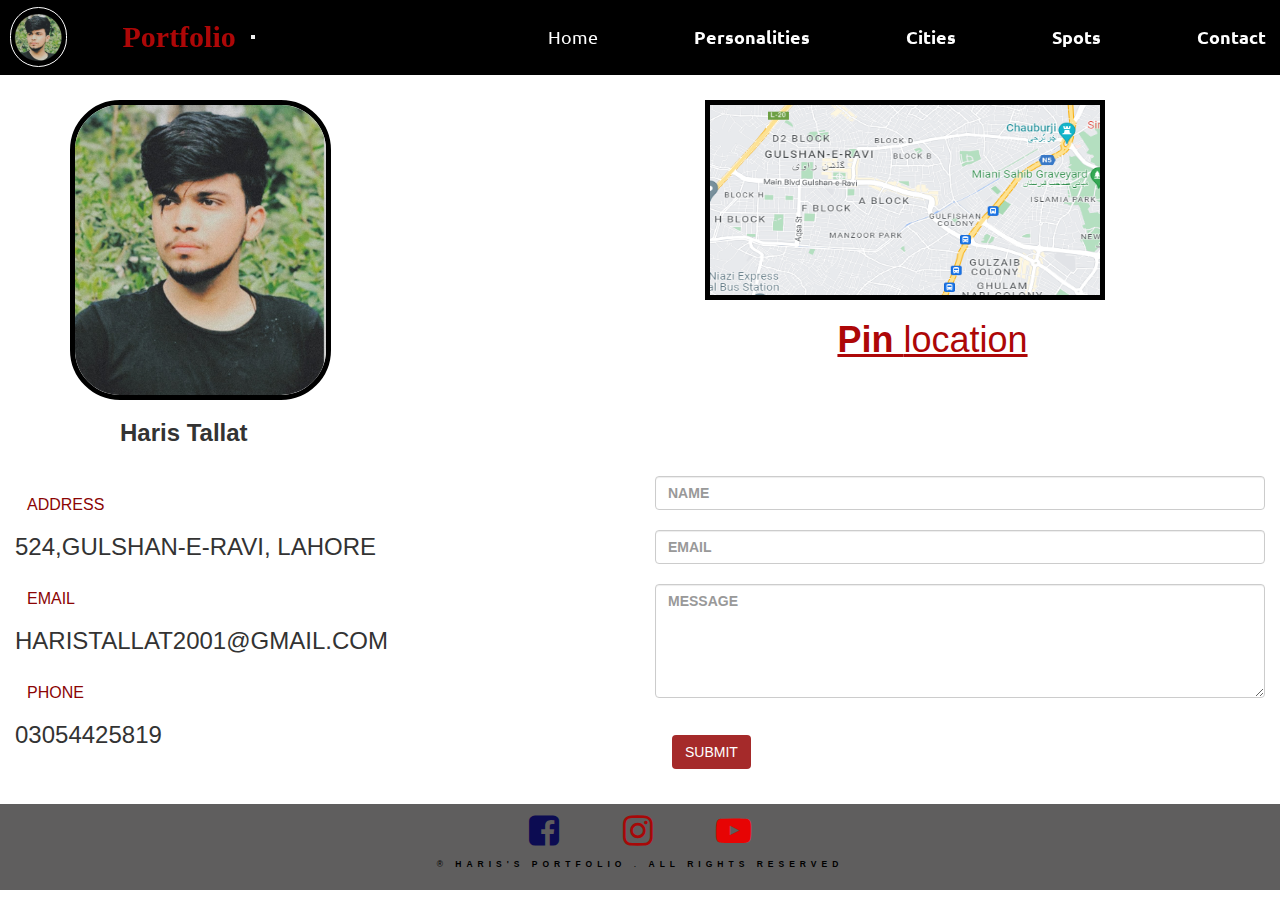
==== contact.html @ 59f5fc5d "commit" ====
<!doctype html>
<html lang="en">
  <head>
    <!-- Required meta tags -->
    <meta charset="utf-8">
    <meta name="viewport" content="width=device-width, initial-scale=1, shrink-to-fit=no">
    <link rel="stylesheet" href="my_style.css">
  
    
    <title>contact</title>
    <link rel="stylesheet" href="https://cdnjs.cloudflare.com/ajax/libs/font-awesome/4.7.0/css/font-awesome.min.css">
    <!-- Bootstrap CSS -->
    <link rel="stylesheet" href="https://cdn.jsdelivr.net/npm/bootstrap@4.1.3/dist/css/bootstrap.min.css" integrity="sha384-MCw98/SFnGE8fJT3GXwEOngsV7Zt27NXFoaoApmYm81iuXoPkFOJwJ8ERdknLPMO" crossorigin="anonymous">

    <title>Contacts</title>
    <link rel="stylesheet" href="https://maxcdn.bootstrapcdn.com/bootstrap/3.4.1/css/bootstrap.min.css">
    <script src="https://ajax.googleapis.com/ajax/libs/jquery/3.6.0/jquery.min.js"></script>
    <script src="https://maxcdn.bootstrapcdn.com/bootstrap/3.4.1/js/bootstrap.min.js"></script>
  </head>
<body>



  <nav class="navbar navbar-expand-lg navbar navbar-dark bg-black navbar-fixed-top  " style="background-color:black;" >
    <div  class="logo">
  
      <img src="pic/my_img.jpeg" alt="logo error">
  </div>
  <a style="margin-left: 40px;color: rgb(173, 7, 7); font-family: 'Cookie', cursive; font-size: 30px; " class="navbar-brand" href="index.html"><strong>Portfolio</strong></a>
    <button class="navbar-toggler" type="button" data-toggle="collapse" data-target="#navbarNav" aria-controls="navbarNav" aria-expanded="false" aria-label="Toggle navigation">
      <span class="navbar-toggler-icon"></span>
    </button>
    <div class="collapse navbar-collapse" id="navbarNav">
      <ul style="margin-left: 230px; background-color: black;" class="navbar-nav">
        <li class="nav-item active">
          <a  style="color: white; font-size: 18px ; " class="nav-link" href="index.html">Home <span class="sr-only">(current)</span></a>
        </li>
        <li class="nav-item">
          <a  style="color: white; font-size: 18px;" class="nav-link" href="fav_per.html"><strong>Personalities</strong></a>
        </li>
        <li class="nav-item">
          <a  style="color: white; font-size: 18px;" class="nav-link" href="fav_cities.html"><strong>Cities</strong></a>
        </li>
        <li class="nav-item">
          <a  style="color: white; font-size: 18px;" class="nav-link" href="fav_spot.html"><strong>Spots</strong></a>
        </li>
        <li class="nav-item">
          <a  style="color: white;font-size: 18px;" class="nav-link" href="contact.html"><strong>Contact</strong></a>
        </li>
        
      </ul>
    
       
   
    </div>
  </nav>
  <br><br><br><br>
   
<div class="container">
  <div class="row">
    <div class=" col col-xl-6 col-lg-6 col-md-6 col-sm-12">
      <br>
        <img  style="border: 5px solid black; border-radius: 50px;" src="pic/my_self.PNG" height="300px" alt="">
     <h3 style="margin-left: 50px;" ><strong>Haris Tallat</strong></h3>
    </div>
    <div class=" col col-xl-6 col-lg-6 col-md-12 col-sm-12 col-12">
      <div class="map">
        <br>
        <img  style="border: 5px solid black; margin-left: 50px; " src="pic/map2.PNG" height="200px" width="400px" alt="">
        <h1 style="text-decoration: underline; color: rgb(173, 7, 7);"><center><strong>Pin </strong>location</center> </h1>
      </div>
    </div>
  </div>
</div>

      <div  class="container-fluid">
        <div style="background-color: white; " class="row">
        
        <div  class="col col-lg-6 col-xl-6 col-md-12 col-sm-12 col-12" >
    
    
    
    
     
        <!-- end of services  class="section-center clearfix" -->
        <!-- contact -->
        <section class="contact">
        <div class="">
          <!-- contact info -->
          <article class="contact-info">
            <!-- contact item -->
            <div class="contact-item">
              <h3 class="contact-title">
                <span class="contact-icon"
                  ><i class="fas fa-location-arrow"></i></span
                >address
              </h3>
              <h3 class="contact-text">
                524,Gulshan-e-Ravi, Lahore
              </h3>
            </div>
            <!--end of  contact item -->
            <!-- contact item -->
            <div class="contact-item">
              <h3 class="contact-title">
                <span class="contact-icon"><i class="fas fa-envelope"></i></span
                >email
              </h3>
              <h3 class="contact-text">haristallat2001@gmail.com</h3>
            </div>
            <!--end of  contact item -->
            <!-- contact item -->
            <div class="contact-item">
              <h3 class="contact-title">
                <span class="contact-icon"><i class="fas fa-phone"></i></span
                >phone
              </h3>
              <h3 class="contact-text">03054425819</h3>
            </div>
            <!--end of  contact item -->
          </article>
        
          
        </div>
        
        
    
    
      </div>
        
        
        
        
      <div class="col col-lg-6 col-xl-6 col-md-12 col-sm-12 col-12">
    
    
        <!-- contact form -->
        <article class="contact-form">
          <form
            action="https://formspree.io/learncodetutorial@gmail.com"
            method="POST"
            class="form-group"
          >
            <input
              type="text"
              name="name"
              placeholder="name"
              class="form-control"
            />
            <input
              type="email"
              name="email"
              placeholder="email"
              class="form-control"
            />
            <textarea
              name="message"
              rows="5"
              class="form-control"
              placeholder="message"
            ></textarea>
            <button type="button" class="btn btn-rgb(173, 7, 7)">SUBMIT</button>
          </form>
        </article>
      </div>
     
    </div>
  </div>
  <br>
     
    <!--  end of about  -->
          <!--  end of about  -->
          <footer class="footer">
            <div class="section-center">
              <div  class="social-icons">
                <!-- social icon -->
                <a style="margin: 30px ;" href="https://www.facebook.com/"><i class="fa fa-facebook-square" style="font-size:35px;color:rgb(12, 12, 82);"></i></a>
                <!-- end of social icon -->
                <!-- social icon -->
                <a style="margin: 30px ; ;" href="https://www.instagram.com/accounts/login/"><i class="fa fa-instagram" style="font-size:35px;color:rgb(168, 8, 8);"></i></a>
                <!-- end of social icon -->
                <!-- social icon -->
                <a style="margin: 30px ;" href="https://www.youtube.com/"><i class="fa fa-youtube-play" style="font-size:35px;color:rgb(231, 4, 4);" href="https://www.google.com/"></i></a>
                <!-- end of social icon -->
              </div>
              <p class="footer-text">
                &REG; <span style="color: black;"><strong>Haris's Portfolio</strong> </span>. <strong> all rights
                  reserved</strong>
              </p>
            </div>
          </footer>
        
      <script src="https://code.jquery.com/jquery-3.3.1.slim.min.js" integrity="sha384-q8i/X+965DzO0rT7abK41JStQIAqVgRVzpbzo5smXKp4YfRvH+8abtTE1Pi6jizo" crossorigin="anonymous"></script>
      <script src="https://cdn.jsdelivr.net/npm/popper.js@1.14.3/dist/umd/popper.min.js" integrity="sha384-ZMP7rVo3mIykV+2+9J3UJ46jBk0WLaUAdn689aCwoqbBJiSnjAK/l8WvCWPIPm49" crossorigin="anonymous"></script>
      <script src="https://cdn.jsdelivr.net/npm/bootstrap@4.1.3/dist/js/bootstrap.min.js" integrity="sha384-ChfqqxuZUCnJSK3+MXmPNIyE6ZbWh2IMqE241rYiqJxyMiZ6OW/JmZQ5stwEULTy" crossorigin="anonymous"></script>
    </body>
  </html>
---- my_style.css ----
@import url('https://fonts.googleapis.com/css2?family=Poppins:ital,wght@0,400;0,500;0,600;0,700;1,400;1,600&family=Ubuntu:ital,wght@0,500;0,700;1,700&display=swap');
/* css reset */
*{
    margin: 0;
    text-decoration: none;
    padding: 0;
    box-sizing: border-box;

}
:root {
  --slantedText: "Grand Hotel", cursive;
  --primaryColor: #698f3f;
  --secondaryColor: #fca311;
  --mainDark: #3a3e3b;
  --mainWhite: #fff;
  --mainGrey: #e5e5e5;
  --mainTransition: all 0.3s ease-in-out;
  --letterSpacing: 0.5rem;
}
/* navbar */
.navbar
{ 
   height: 75px;
    background-color : black;
    width: 100%;
    font-family: 'Ubuntu',sans-serif;
    border-radius: 0px;
    display: flex;
    align-items: center;
    position: sticky;
    


}
#navbar::before{
    content: "";
    background-color: black;
    position: absolute;
    top:0px;
    left:0px;
    height: 100%;
    width:100%;
    z-index: -1;
    opacity: 0.7;
}

.navbar ul{


    margin-left: 130px;
    margin: 25px 10px;
    display: flex;
 
}

.navbar  ul li {
    list-style: none;
    margin-right: 30px;
   
  

  

}
.navbar ul li a {
    text-decoration: none;
    color: white;
    padding: 3px 3px;
    border-radius: 5px;

    margin-left: 60px;
    display: block;
    


}
.navbar  li a:hover {
  
    background-color: rgb(173, 7, 7);
    color: white;
    height: 30px;
    text-decoration: underline;
    

}

.navbar input{
    border-radius: 7px;
    font-family:Arial, Helvetica, sans-serif;
    padding: 3px 17px;
    width: 149px;
   
    
}

.potfolio{
  float: right;
  color: rgb(173, 7, 7);
  margin-top: 10px;
  margin-left: 50px;
}
.logo img{
  margin-top: 0px;
    height: 60px;
    margin-left: 10px;
    border-radius: 100px;
    border: 0.01px solid white;
padding: 3px;
}
.logo_text{
    color: red;
  float:left;
    margin: 25px 18px;
}

/* Services Section */
#services{
  margin: 0px;
  display: flex;
 
}
#services .box{ 
  border: 10px double  black;
  padding: 34px;
  margin: px px;
  border-radius: 28px;
  background: #f2f2f2;
  margin-bottom: 20px;
 
}

#services .box img{ 
 height: 160px;
 margin: auto;
 display: block;
 border-radius: 28px;
}

#services .box p{
  font-family: 'Bree Serif', serif;

} 

/* Clients Section */
#client-section{ 
  position: relative;
}

#client-section::before{
content: "";
position: absolute;
background: url('../bg.jpg');
width: 100%;
height: 100%;
z-index: -1;
opacity: 0.3;
}

#clients{
  display: flex;
  justify-content: center;
  align-items: center;
}

.client-item{
  padding: 34px;
 
}
.client-item img h4 :hover{
  background-color: rgb(240, 232, 232);

}

#clients img{
  height: 124px;
}


/* Contact Section */
#contact{
  position: relative;
}
#contact::before{
  content: "";
  position: absolute;
  width: 100%;
  height: 100%;
  z-index: -1;
  opacity: 0.7;
  background: url('../contact.jpg') no-repeat center center/cover;

}
#contact-box{
  display: flex;
  justify-content: center;
  align-items: center;
  padding-bottom: 34px;
}
#contact-box input, 
#contact-box textarea{
  width: 100%;
  padding: 0.5rem;
  border-radius: 9px;
  font-size: 1.1rem;
} 

#contact-box form{
  width: 40%;
}

#contact-box label{
 font-size: 1.3rem;
 font-family: 'Bree Serif', serif;

}


footer{
  background: black;
  color: white;
  padding: 9px 20px;
}

/* Utility Classes */
.h-primary{
  font-family: 'Bree Serif', serif;
  font-size: 3.8rem;
  padding: 12px;
}

.h-secondary{
  font-family: 'Bree Serif', serif;
  font-size: 2.3rem;
  padding: 12px;
}

.btn{
  padding: 6px 20px;
  border: 2px solid white;
  background-color: brown;
  color: white;
  margin: 17px;
  font-size: 1.5rem;
  border-radius: 10px;
  cursor:pointer;
}

.center{
  text-align: center;
}
/* footer */
.footer {
    background: rgb(95, 94, 94);
    text-align: center;
  }
  .social-icon {
   
    font-size: 1.3rem;
    margin-right: 1rem;

  }
  .social-icon:hover {
    color: white;
  }
  .footer-text {
    text-transform: uppercase;
    color:black;
    letter-spacing: var(--letterSpacing);
    margin-top: 1rem;
    font-size: 0.85rem;
  }
  
.about-img,
.about-info {
  padding: 2rem 0;
}
.about-picture-container {
  background: var(--mainWhite);
  border: 0.5rem solid var(--primaryColor);
  border-radius: 0.5rem;
  /* overflow */
  overflow: hidden;
}
.about-picture {
  width: 100%;
  display: block;
  transition: var(--mainTransition);
}
.about-picture-container:hover .about-picture {
  opacity: 0.5;
  transform: scale(1.2);
}
.about-text {
  margin: 1rem 0;
  max-width: 26rem;
}


.products {
  background: rgb(238, 235, 235);
}
.products-info,
.products-inventory {
  padding: 2rem 0;
}
.product-text {
  color: var(--mainWhite);
  margin: 1rem 0;
  max-width: 26rem;
}
.product {
  padding: 2rem 0;
}
.product-img {
  width: 100%;
  display: block;
  border: 8px solid black;
  border-radius: 0.9rem;
  margin-bottom: 2rem;
}
.product-title {
  color: black;
  text-transform: uppercase;
  letter-spacing: normal;
 
}
.product-section-subtitle {
  color: red;
  letter-spacing:normal;
  font-family:Arial, Helvetica, sans-serif;
}
.product p {
  color: black;
 
  letter-spacing: normal;
 
}
.profile img{
  float: right;
   border-radius: 50px;
}
.cars img{
  border-radius: 5px;
  height: 265px; ;
  width: 190px ;
  border: 5px solid black;
}
.car-items h4{
  float: center;
}
.city_img_set{
  border: 5px solid black;
  border-radius: 10px;
  float: right;
}
.carousel .carousel-item {
  height: 500px;
  
}



.carousel-item img {
    position: absolute;
    object-fit:cover;
    top: 0;
    left: 0;
    margin-top: 30px;
margin-bottom: 100px;
    min-height: 200px;
}

.contact {
  padding-top: 2rem;
}
.contact-item {
  margin-bottom: 3rem;
}
.contact-title {
  color: rgb(139, 4, 4);
  font-family: Arial, Helvetica, sans-serif;
  text-transform: uppercase;
  
  font-size: 1.6rem;
  margin-bottom: 0.5rem;
}
.contact-text {
  text-transform: uppercase;
}
.form-control {
  display: block;
  width: 100%;
  border: none;
  border-bottom: 2px solid black;
  outline: none;
  margin: 2rem 0;
  padding: 1.3rem 0;
  font-size: 0.85rem;
  font-weight: bold;
}
.form-control::placeholder {
  color: rgb(223, 177, 177);
  text-transform: uppercase;
 
}

.product-hover :hover{
  background-color:  rgb(238, 171, 171);
  color: black;
}
.product-hover {
  color: rgb(173, 7, 7);
}
.active1{
  background-color: rgb(173, 7, 7);;
}
@media only screen and (min-width: 1200px) {
  .youtube
  {
    width:560px;
    height:315px;
      
  }
  
  }
@media (min-width: 992px) and (max-width: 1199px) {
  .youtube
  {
    width:560px;
    height:315px;
      
  }
  
  }

@media (min-width: 768px) and (max-width: 991px) {
  .youtube
  {
    width:560px;
    height:315px;
      
      
  }
  
  }
@media (min-width: 577px) and (max-width: 768px) {
 .youtube
  {
      width:560px;
    height:315px;
      
      
  }
  
  }
  @media  (max-width: 576px) {
    .youtube
      {
          width:420px;
          height: 315px;
          
      }
      
      }
      @media  only screen and (min-width: 376px)and (max-width: 577px)  {
        .youtube
          {
              width:300px;
              height: 250px;
              
          }
          
          }
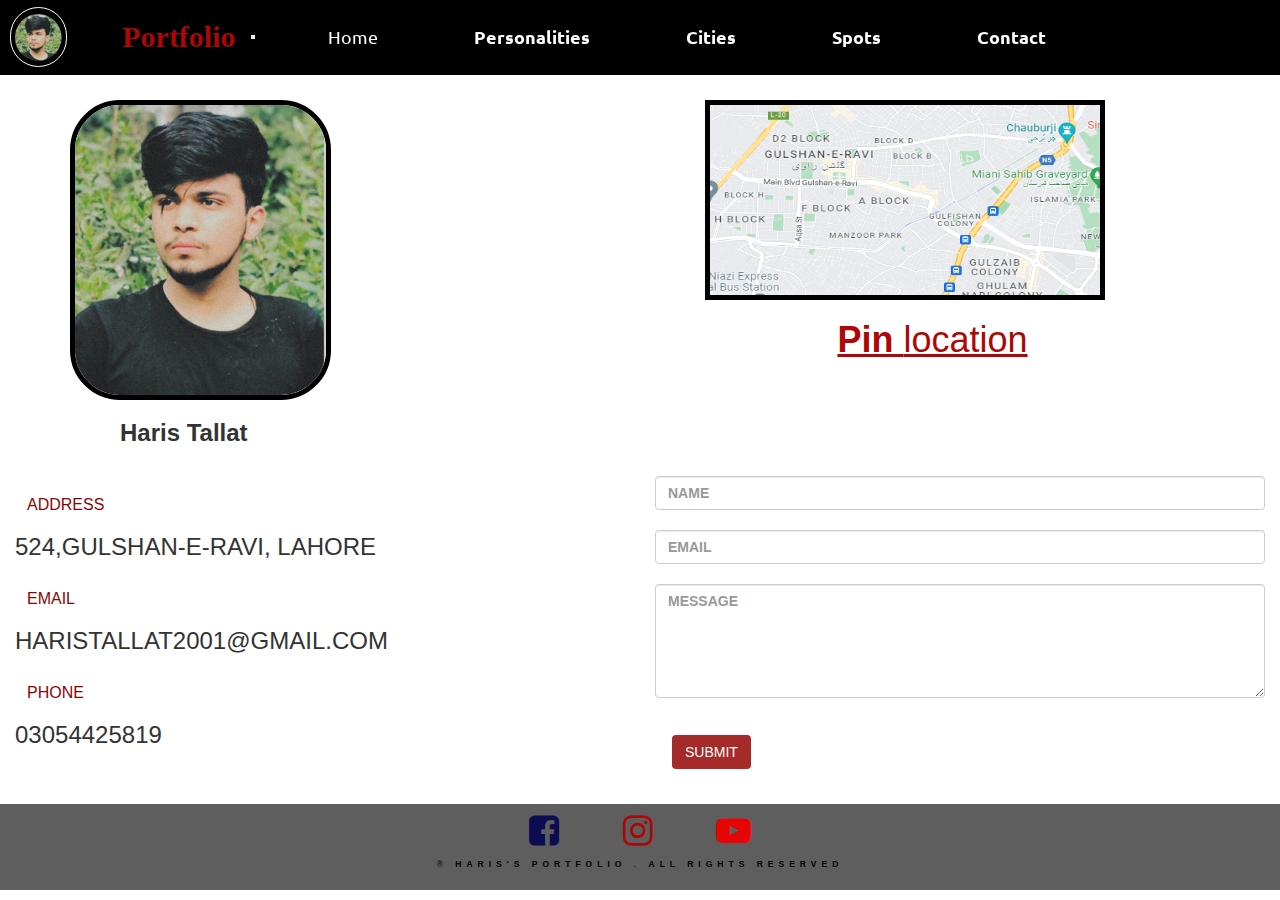
==== commit 91cc84ef: "commit" ====
--- a/contact.html
+++ b/contact.html
@@ -31,7 +31,7 @@
       <span class="navbar-toggler-icon"></span>
     </button>
     <div class="collapse navbar-collapse" id="navbarNav">
-      <ul style="margin-left: 230px; background-color: black;" class="navbar-nav">
+      <ul style=" background-color: black;" class="navbar-nav">
         <li class="nav-item active">
           <a  style="color: white; font-size: 18px ; " class="nav-link" href="index.html">Home <span class="sr-only">(current)</span></a>
         </li>
